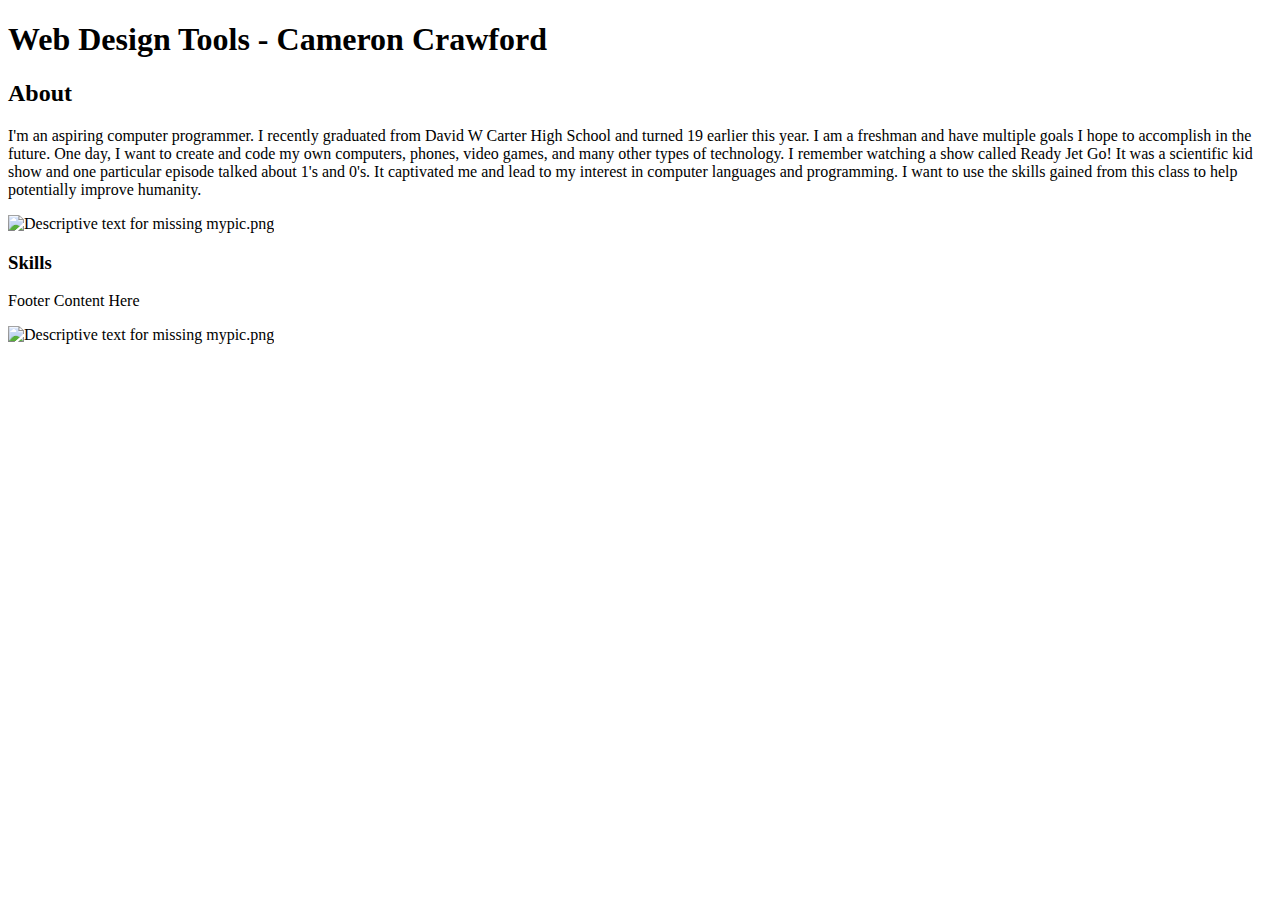
==== index.html @ 3a6d21e4 "New" ====
<!DOCTYPE html>
<html lang="en">
    <head>
        <meta charset="UTF-8">
        <meta name="viewport" content="width=device-width, initial-scale=1.0">
        <title>Semantic Porfolio</title>
    </head>
    <body>
        <header>
            <h1>Web Design Tools - Cameron Crawford</h1>
        </header>
        <main>
            <section>
                <h2>About</h2>
                <p>I'm an aspiring computer programmer. I recently graduated from David W Carter High School and turned 19 earlier this year. I am a freshman and have multiple goals I hope to accomplish in the future. One day, I want to create and code my own computers, phones, video games, and many other types of technology. I remember watching a show called Ready Jet Go! It was a scientific kid show and one particular episode talked about 1's and 0's. It captivated me and lead to my interest in computer languages and programming. I want to use the skills gained from this class to help potentially improve humanity.</p>
                <img src="images/mypic.png" alt="Descriptive text for missing mypic.png">
                <h3>Skills</h3>
                <p></p>
            </section>
        </main>
        <footer>
            <p>Footer Content Here</p>
            <img src="https://www.dallascollege.edu/about/style/publishingimages/horizontal.png" alt="Descriptive text for missing mypic.png">
        </footer>
    </body>
</html>
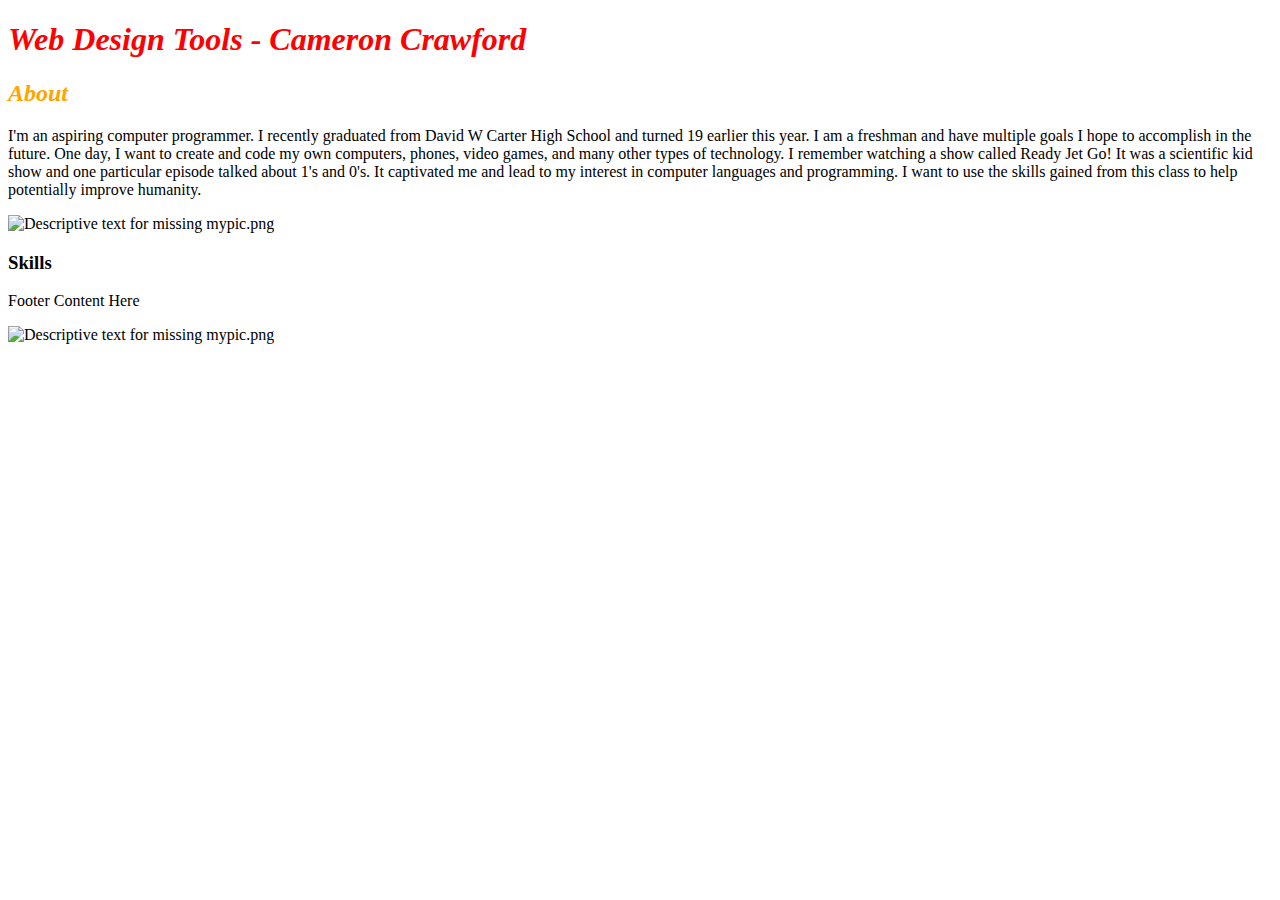
==== commit cf88d710: "change2" ====
--- a/index.html
+++ b/index.html
@@ -4,6 +4,7 @@
         <meta charset="UTF-8">
         <meta name="viewport" content="width=device-width, initial-scale=1.0">
         <title>Semantic Porfolio</title>
+        <link rel="stylesheet" href="style.css" />
     </head>
     <body>
         <header>
--- a/style.css
+++ b/style.css
@@ -0,0 +1,12 @@
+
+h1 {
+	color: red;
+	font-style: italic;
+}
+h2 {
+	color: orange;
+	font-style: italic;
+}
+p {
+	color: black;
+}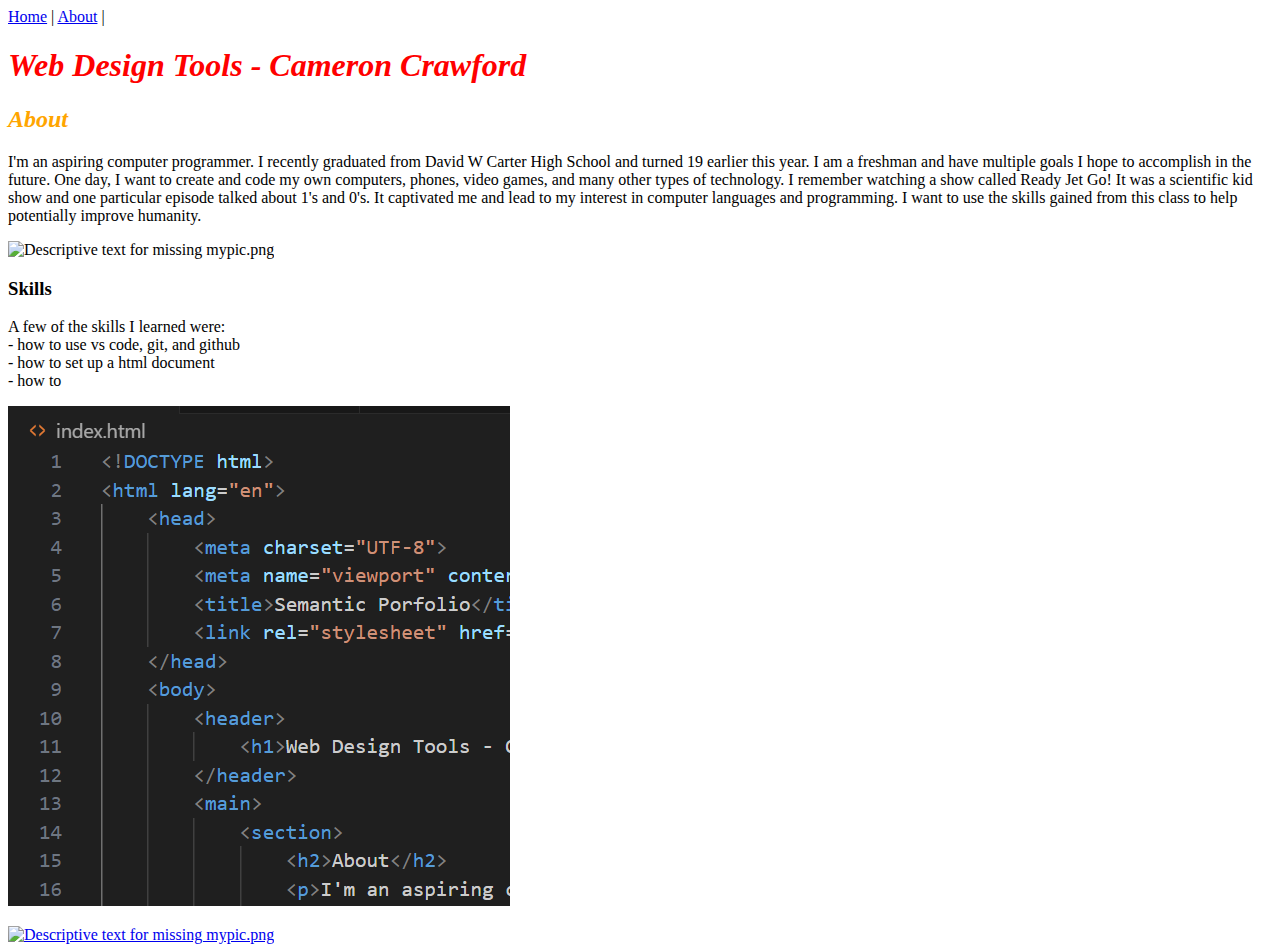
==== commit a4057e88: "img" ====
--- a/index.html
+++ b/index.html
@@ -5,6 +5,10 @@
         <meta name="viewport" content="width=device-width, initial-scale=1.0">
         <title>Semantic Porfolio</title>
         <link rel="stylesheet" href="style.css" />
+        <nav>
+            <a href="index.html">Home</a> |
+            <a href="index.html">About</a> |
+        </nav>
     </head>
     <body>
         <header>
@@ -16,12 +20,13 @@
                 <p>I'm an aspiring computer programmer. I recently graduated from David W Carter High School and turned 19 earlier this year. I am a freshman and have multiple goals I hope to accomplish in the future. One day, I want to create and code my own computers, phones, video games, and many other types of technology. I remember watching a show called Ready Jet Go! It was a scientific kid show and one particular episode talked about 1's and 0's. It captivated me and lead to my interest in computer languages and programming. I want to use the skills gained from this class to help potentially improve humanity.</p>
                 <img src="images/mypic.png" alt="Descriptive text for missing mypic.png">
                 <h3>Skills</h3>
-                <p></p>
+                <p>A few of the skills I learned were: <br>- how to use vs code, git, and github<br>- how to set up a html document <br>- how to </p>
+                <img src="images/Screenshot-2025-03-20-093633-sm.png" alt="Descriptive text for missing mypic.png">
             </section>
         </main>
         <footer>
-            <p>Footer Content Here</p>
-            <img src="https://www.dallascollege.edu/about/style/publishingimages/horizontal.png" alt="Descriptive text for missing mypic.png">
+            <p></p>
+            <a href="big-image.png"><img src="https://www.dallascollege.edu/about/style/publishingimages/horizontal.png" alt="Descriptive text for missing mypic.png"></a>
         </footer>
     </body>
 </html>